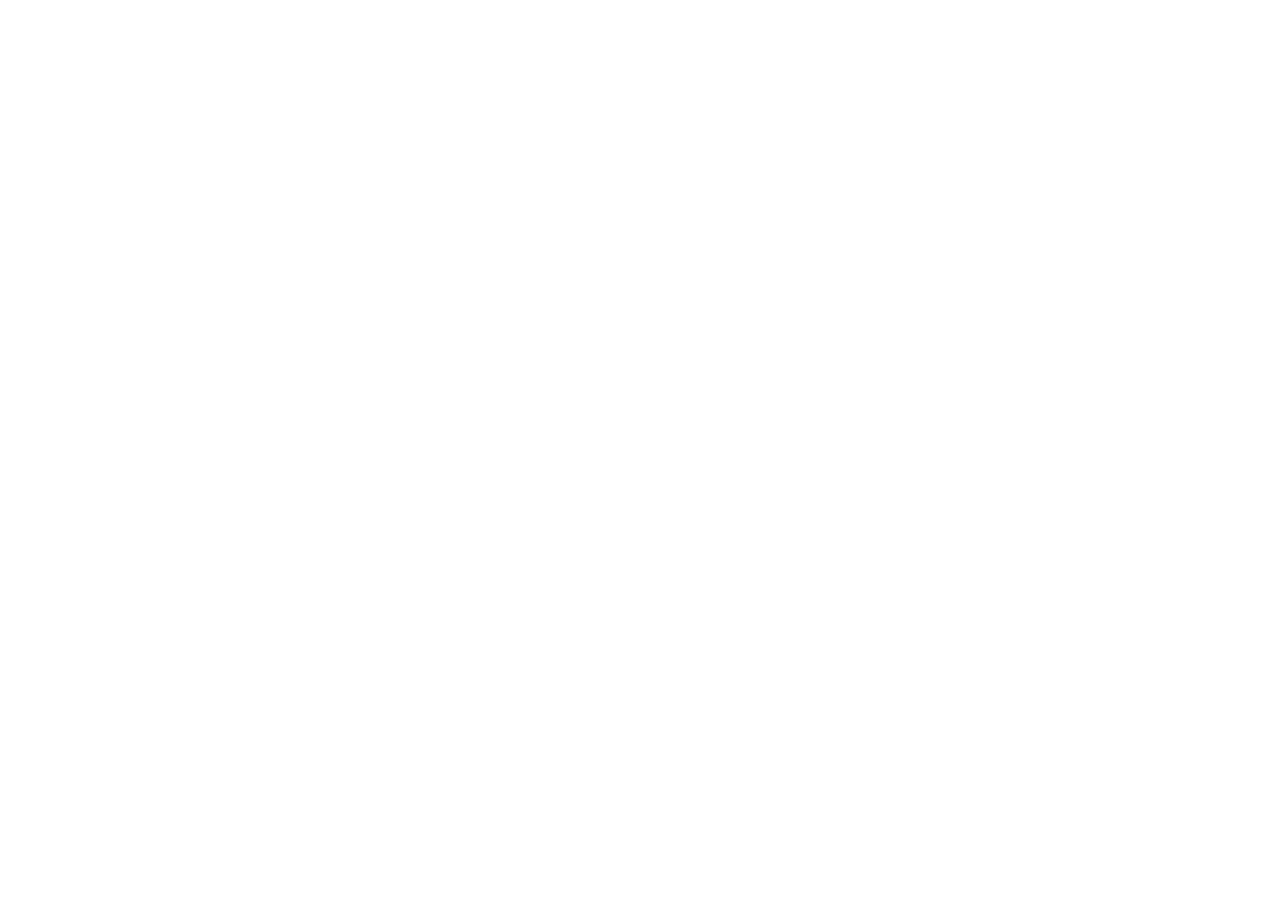
==== h5.html @ 08824096 "banben3" ====
<!DOCTYPE html>
<html lang="en">
<head>
	<meta charset="UTF-8">
	<title>h5内容组织管理</title>
	<link rel="stylesheet" href="css/h5.css">
	<link rel="stylesheet" href="css/h5componentbase.css">
	<script src="js/jquery.js"></script>
	<script src="js/jquery-ui.min.js"></script>
	<script src="js/jquery.fullPage.js"></script>
	<script src="js/h5componentbase.js"></script>
</head>
<body>
	<script>
		$(function(){
			var h5 = new H5()
		})
	</script>
</body>
</html>
---- css/h5componentbase.css ----
.h5component{background-size: 100% 100%;background-repeat: no-repeat;position: absolute;}
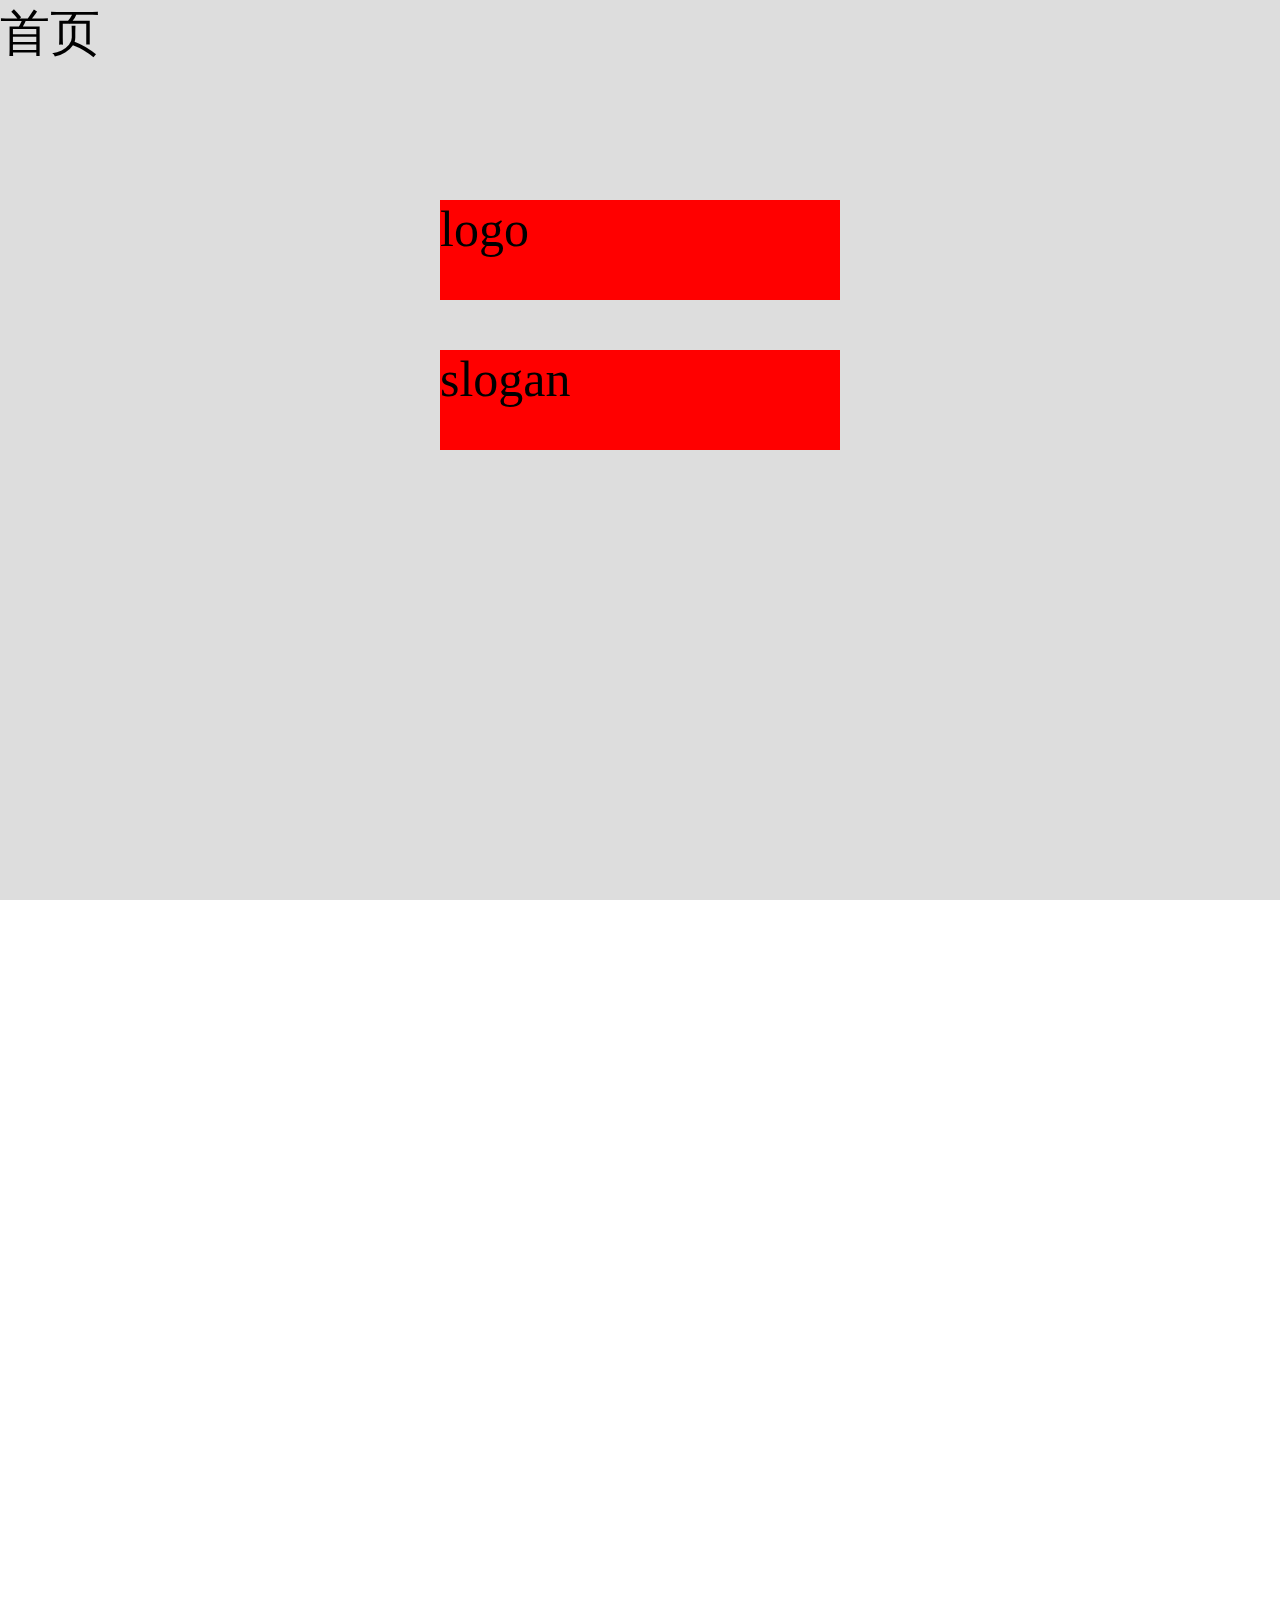
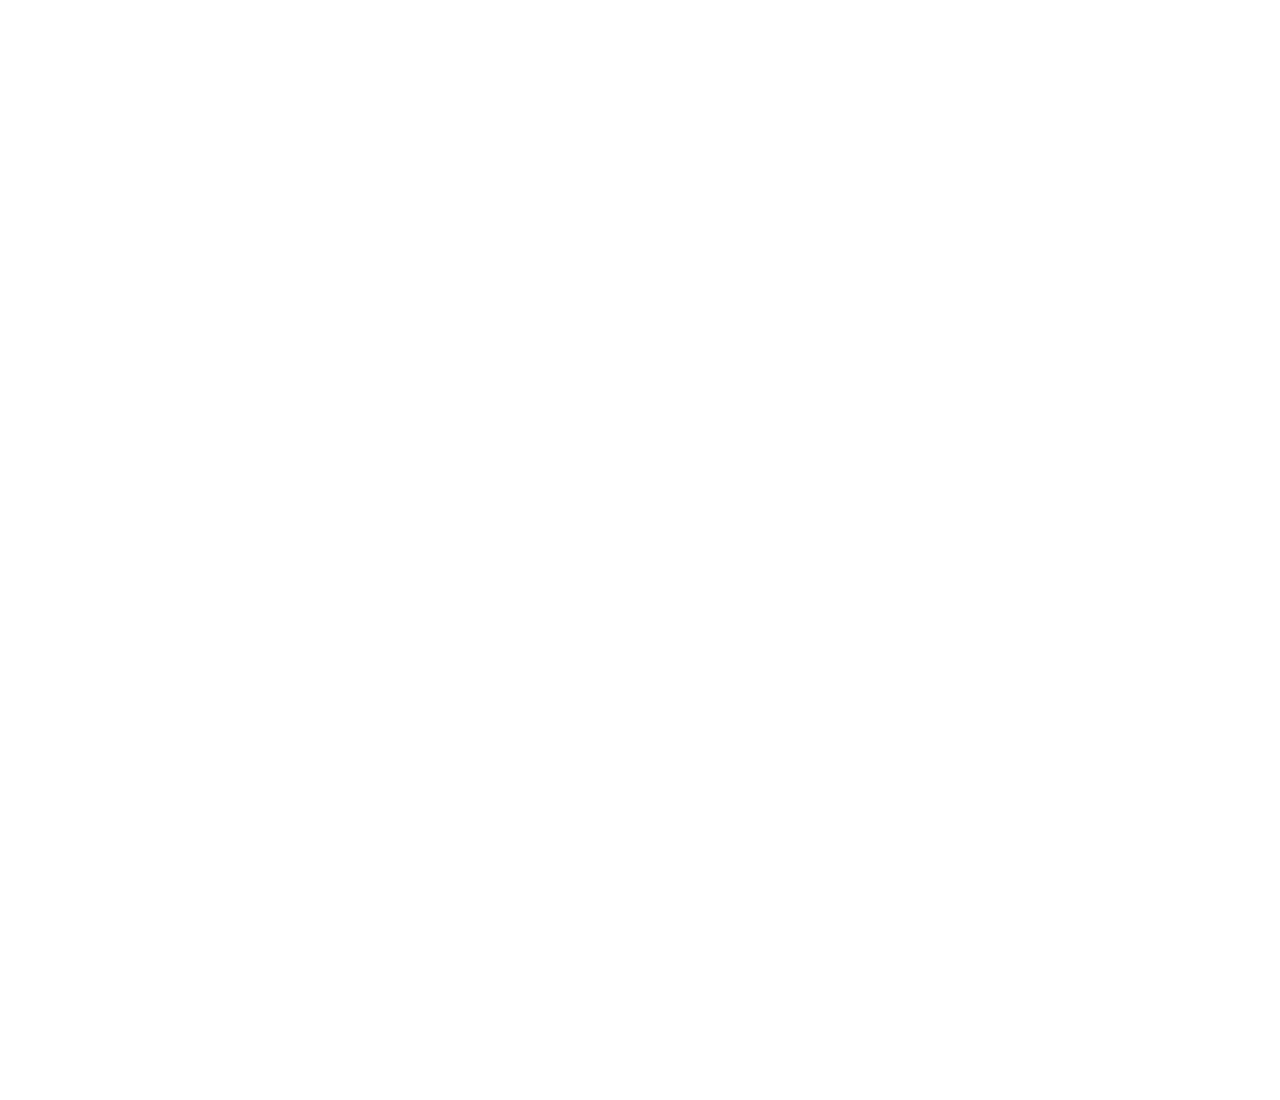
==== commit 6a5cd937: "the third chapter" ====
--- a/h5.html
+++ b/h5.html
@@ -9,11 +9,66 @@
 	<script src="js/jquery-ui.min.js"></script>
 	<script src="js/jquery.fullPage.js"></script>
 	<script src="js/h5componentbase.js"></script>
+	<script src="js/h5.js"></script>
+	<style>
+		body{font-size: 50px;}
+	</style>
 </head>
 <body>
 	<script>
 		$(function(){
-			var h5 = new H5()
+			var h5 = new H5();
+			h5.addPage("face","首页")
+				.addComponent("logo",{
+					text:"logo",
+					width: 800,
+					height: 200,
+					css:{
+						background:"red",
+						top:200,
+						opacity:0
+					},
+					animateIn : {
+						opacity: 1
+					},
+					animateOut:{
+						opacity:0
+					},
+					center: true
+				})
+				.addComponent("slogan",{
+					text:"slogan",
+					width: 800,
+					height: 200,
+					css:{
+						background:"red",
+						top:350
+					},
+					center: true
+				})
+			.addPage("desc","第二页")
+				.addComponent("caption",{
+					text:"核心理念",
+					width: 800,
+					height: 200,
+					css:{
+						background:"green",
+						top:200
+					},
+					center: true
+				})
+			.addPage("page-3","第三页")
+				.addComponent("caption",{
+					text:"课程方向分辨",
+					width: 800,
+					height: 200,
+					css:{
+						background:"blue",
+						top:200
+					},
+					center: true
+				})
+			.loader();
 		})
 	</script>
 </body>
--- a/css/h5.css
+++ b/css/h5.css
@@ -0,0 +1,5 @@
+*{margin: 0;padding: 0}
+.h5{height: 100%;}
+.h5_page{width: 100%;height: 100%;position: relative;background-size: 100%;background-repeat: no-repeat;background-color: #ddd;}
+
+
